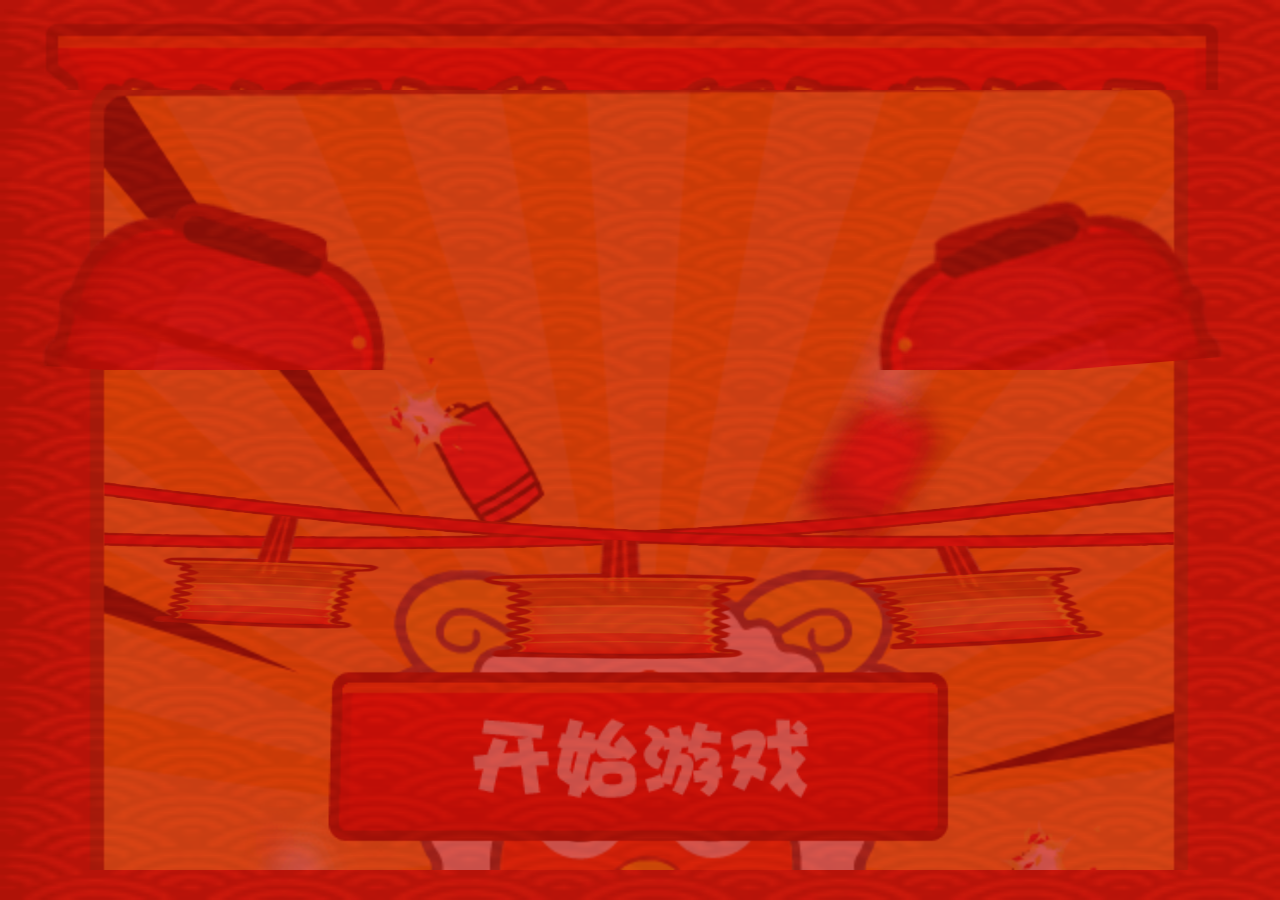
==== view/index.html @ 18767a3e "add js svg" ====
<!DOCTYPE html>
<html>
<head>
<meta charset="utf-8">
<title>年兽</title>
<meta name="viewport" content="width=device-width,initial-scale=1.0,user-scalable=no">
<meta content="yes" name="apple-mobile-web-app-capable">
<meta name="description" content="">
<meta name="keywords" content="">
<link href="../assets/css/public.css" rel="stylesheet" type="text/css" />
</head>
<body id="main">
<div id="mask_div"></div>
<div id="loadmask"></div>

<!-- 游戏首屏 -->
<div id="home_box">
	<div id="home_bg"></div>
	<div id="zyan"></div>
	<div id="home_gj"></div>
	<div id="home_xgj"></div>
</div>


<!-- 游戏界面 -->
<div id="game_pane">
	<div id="game_bg"></div>
	<div id="scorebar">
		<div>1</div>
	</div>
	<div id="game_boss"></div>
	<div id="game_sky"></div>
	<div id="boss_talk"></div>
	
	<!-- 控制引线燃烧区域 -->
	<div id="all_ctl">
		<div id="ctl_box">
			<div id="fire_line_pane">
				<div id="fire_line"></div>
				<div id="fire_gif"><img src="../assets/img/fire.gif" /></div>
				<div id="hover_pane"></div>
			</div>
		</div>			
		<div id="bzgif_box">
			<div id="bzgif_pane"><div id="bzgif"></div></div>
			<div id="bigfire"><img src="../assets/img/big_fire.gif" /></div>
		</div>
		<div id="bz_box">
			<div id="bz"></div>		
		</div>
	</div>
	<!-- 控制引线燃烧区域 end-->

</div>


<!-- home开始 -->
<div id="start_div">
	<div id="start_bt"></div>
</div>


<!-- 永远显示层 -->
<div id="denglong_box">
	<div id="left_dl"></div>
	<div id="right_dl"></div>
	<div id="dltit_bar"></div>
</div>


<!-- pop层 -->
<div id="pop_div">
	<div id="pop_close"></div>

	<!-- 游戏引导 -->
	<div id="game_guide">
		<div id="guide_mm">
			<div id="guide_fline"></div>
			<div id="guide_fire">
				<img src="../assets/img/fire.gif" />
			</div>
			<div id="guide_bz"></div>
			<div id="guide_hline"></div>
			<div class="hand_off"></div>
			<div class="hand_on"></div>
		</div>
		<div id="guide_txt"></div>
		<div id="real_play"></div>
	</div>

	<!-- 游戏失败 -->
	<!-- 一次都没有过关 -->
	<div id="all_fail" class="hide">
		<div class="fail_box"></div>
		<div class="play_again"></div>
		<div class="share_bt"></div>
		<div class="gift_bt"></div>
	</div>
	<!-- 为至少有一次有过关 -->
	<div id="def_fail" class="hide">
		<div class="fail_box">
			<div class="kill_num killnum01 fr">25</div>
			<div class="kill_num killnum02 fl">25</div>
		</div>
		<div class="play_again"></div>
		<div class="share_bt"></div>
		<div class="gift_bt"></div>
	</div>
</div>


</body>
</html>
<script src="../assets/js/jquery-1.7.1.min.js"></script>
<script src="../assets/js/springMove.js" type="text/javascript"></script>
<script src="../assets/js/jquery.rotate.js" type="text/javascript"></script>
<script src="../assets/js/script.js" type="text/javascript"></script>
---- assets/css/public.css ----
﻿html,body,div,dl,dt,dd,pre,code,form,fieldset,legend,input,textarea,p,blockquote,th,td,em,button{margin:0;padding:0;border:0;list-style:none;}
html{width:100%;height:100%;overflow:hidden;}
body{font-family:'microsoft yahei','SimHei','sans-serif';font-size:62.5%;color:#333;height:100%;line-height:1.8em;background:#ba150a;overflow:hidden;}
.nfont{font-family:'Georgia','microsoft yahei','SimHei';}
.hide{display:none;}
.show{display:block;}
.pointer{cursor:pointer;}
.fl{float:left;}
.fr{float:right;}
.vm{vertical-align:middle;}
.vb{vertical-align:bottom;}
.bold{font-weight:bold;}
.blk{color:#333}
.white{color:#fff;}
.blue{color:#0366a1;}
.gray{color:#797979;}
.gray2{color:#e4e4e4;}
.tcenter{text-align:center;}
.tleft{text-align:left;}
.tright{text-align:right;}
.clear{clear:both;height:1em;}
.f12{font-size:1.2em;}
.f14{font-size:1.4em;}
.f16{font-size:1.6em;}
.f18{font-size:1.8em;}
.f20{font-size:2em;}
.f22{font-size:2.2em;}
.f24{font-size:2.4em;}
.f26{font-size:2.6em;}
.f28{font-size:2.8em;}
.f30{font-size:3em;}
.f36{font-size:3.6em;}
.f50{font-size:5em;}
.cp{position:absolute;}
.autop {white-space: nowrap;overflow: hidden;text-overflow: ellipsis;}
.autom{margin:0 auto;}
#mask_div{position:fixed;z-index:311;top:0;left:0;display:none;zoom:1;background:rgba(0, 0, 0, 1);filter:Alpha(opacity=70);-moz-opacity:0.7;opacity: 0.7; background:rgba(0, 0, 0, 0.7)!important;filter: progid:DXImageTransform.Microsoft.gradient(startColorstr=#99000000,endColorstr=#99000000)!important;height:100%;width:100%;}

#preloader {
/* Images you want to preload*/
width: 0px;
height: 0px;
display: inline;
background-image: url(../img/bg.png);
background-image: url(../img/bg_titbar.png);
background-image: url(../img/left_dl.png);
background-image: url(../img/right_dl.png);
background-image: url(../img/homebg.png);
background-image: url(../img/zyan.png);
background-image: url(../img/ssdl.png);
background-image: url(../img/start.png);
background-image: url(../img/popbg.png);
background-image: url(../img/pob_close.png);
background-image: url(../img/all_fail.png);
background-image: url(../img/def_fail.png);
background-image: url(../img/bz.png);
background-image: url(../img/fline.png);
background-image: url(../img/hand_off.png);
background-image: url(../img/hand_on.png);
background-image: url(../img/gudtxt.png);
background-image: url(../img/real_start.png);
background-image: url(../img/play_again.png);
background-image: url(../img/share_bt.png);
background-image: url(../img/gift_bt.png);
background-image: url(../img/gamebg.png);
background-image: url(../img/scorebar.png);
background-image: url(../img/boss_1.png);
background-image: url(../img/boss_2.png);
background-image: url(../img/boss_3.png);
background-image: url(../img/boss_over_1.png);
background-image: url(../img/boss_over_2.png);
background-image: url(../img/boss_over_3.png);
background-image: url(../img/boss_talk_1.png);
background-image: url(../img/boss_talk_2.png);
background-image: url(../img/boss_talk_3.png);
background-image: url(../img/sky.png);
background-image: url(../img/bz.png);
background-image: url(../img/bzgif.png);
background-image: url(../img/fline.png);
background-image: url(../img/fire.gif);
background-image: url(../img/big_fire.gif);
background-image: url();
}

body{background:url(../img/bg.png) no-repeat fixed;background-size:100% 100%;}
#loadmask{background:url(../img/bg.png) no-repeat fixed;background-size:100% 100%;position:absolute;width:100%;height:100%;z-index:300;}
#dltit_bar{position:absolute;z-index:100;background:url(../img/bg_titbar.png) no-repeat;background-size:100% auto;width:100%;height:8em;}
#denglong_box{overflow:hidden;height:40%;width:100%;z-index:200;margin-top:1em;position:absolute;}
#left_dl{position:absolute;z-index:99;background:url(../img/left_dl.png) no-repeat;background-size:100% auto;width:35%;height:20em;margin-top:13%;left:-2em;}
#right_dl{position:absolute;z-index:99;background:url(../img/right_dl.png) no-repeat;background-size:100% auto;width:35%;height:20em;margin-top:12.4%;right:-1.6em;}


/* 基础默认css 适应iphone5 */
#home_box{position:absolute;z-index:198;margin-top:6em;width:100%;height:90%;}
#home_bg{position:absolute;background: url(../img/homebg.png) no-repeat top center;background-size: 100% auto;width: 100%;height:100%;}
#zyan{position:absolute;background: url(../img/zyan.png) no-repeat top center;background-size: 100% auto;width: 100%;height:100%;display:none;}
#home_gj{position:absolute;background: url(../img/ssdl.png) no-repeat;background-size:100% 100%;width:100%;height:24%;top:50%;}
#start_div{position:absolute;bottom:6%;width:100%;height:20%;margin: 0 auto;z-index:198;}
#start_bt{background: url(../img/start.png) no-repeat bottom center;background-size:100% auto;width:50%;height:100%;margin: 0 auto;}

#pop_div{z-index:312;position:absolute;background: url(../img/popbg.png) no-repeat top center;background-size:100% auto;width:100%;height:70%;top:12%;display:none;}
#pop_close{position:absolute;background: url(../img/pob_close.png) no-repeat top center;background-size:100% auto;width:100%;height:10%;margin-top:-12%;}
#all_fail{background: url(../img/all_fail.png) no-repeat top center;background-size:100% auto;width:100%;height:100%;}
#def_fail{background: url(../img/def_fail.png) no-repeat top center;background-size:100% auto;width:100%;height:100%;}

#game_guide{width:100%;height:100%;}
#guide_mm{width:100%;height:49%;}
#guide_hline{background: #b30e0e;
border-top: 12px solid #fff;
border-bottom: 12px solid #fff;
height: 2px;
margin: 20% 9% 0 9%;
position: absolute;
width: 82%;
border-left: 0;
border-right: 0;
opacity: 0.8;}
#guide_bz{background: url(../img/bz.png) no-repeat top center;background-size:auto 100%;width:100%;height:18%;margin-top:36%;position: absolute;}
#guide_fline{background:url(../img/fline.png) no-repeat bottom center;background-size:auto 90%;height:20%;position:absolute;width:100%;margin-top:14%;}
#guide_fire{position:absolute;width:100%;margin-top:14%;text-align:center;height:20%;display:none;}
#guide_fire img{width:10%;}
#guide_hand{position:absolute;width:100%;height:16%;margin-top: 30%;}
.hand_off{position:absolute;width:100%;height:16%;margin-top: 30%;background:url(../img/hand_off.png) no-repeat top center;background-size:auto 100%;}
.hand_on{position:absolute;width:100%;height:16%;margin-top: 30%;background:url(../img/hand_on.png) no-repeat top center;background-size:auto 100%;display:none;}

#guide_txt{background: url(../img/gudtxt.png) no-repeat top center;background-size:100% auto;width:100%;height:30%;margin: 0 auto;}
#real_play{background: url(../img/real_start.png) no-repeat top center;background-size:100% auto;width:80%;height:15%;margin: 0 auto;}

.fail_box{width:100%;height:58%;}
.play_again{background: url(../img/play_again.png) no-repeat center;background-size:100% auto;width:40%;height:10%;margin:0 auto;}
.share_bt{background: url(../img/share_bt.png) no-repeat center;background-size:100% auto;width:80%;height:14%;margin:0 auto;}
.gift_bt{background: url(../img/gift_bt.png) no-repeat center;background-size:100% auto;width:80%;height:14%;margin:0 auto;}
.killnum01{font-size:6em;color:#610b03;font-family: 'Georgia';margin:23% 14% 0 0;clear:both;}
.killnum02{font-size:3em;margin:22% 0 0 53%;clear:both;color:#610b03;font-weight:bold;}

#game_pane{position:absolute;z-index:198;margin-top:6em;width:100%;height:90%;display:none;}
#game_bg{position:absolute;background: url(../img/gamebg.png) no-repeat top center;background-size: 100% auto;width: 100%;height:100%;}
#scorebar{position:absolute;background: url(../img/scorebar.png) no-repeat top center;background-size: 100% auto;width: 100%;height:10%;margin-top:4%;text-align:center;}
#scorebar div{font-size:2.6em;color:#fff;width:15%;margin:5% auto 0 auto;}

#game_boss{position:absolute;width: 100%;height:4%;margin-top:42%;opacity:0;}
.boss_1{background: url(../img/boss_1.png) no-repeat top center;background-size:auto 100%;}
.boss_2{background: url(../img/boss_2.png) no-repeat top center;background-size:auto 100%;}
.boss_3{background: url(../img/boss_3.png) no-repeat top center;background-size:auto 100%;}
.boss_over_1{background: url(../img/boss_over_1.png) no-repeat top center;background-size:auto 100%;}
.boss_over_2{background: url(../img/boss_over_2.png) no-repeat top center;background-size:auto 100%;}
.boss_over_3{background: url(../img/boss_over_3.png) no-repeat top center;background-size:auto 100%;}
#game_sky{position:absolute;background: url(../img/sky.png) no-repeat top center;background-size: 100% auto;width: 100%;height:100%;}
#boss_talk{position:absolute;width: 100%;height:80%;margin-top:6%;opacity:0;}
.boss_talk_1{background: url(../img/boss_talk_1.png) no-repeat top center;background-size:auto 100%;}
.boss_talk_2{background: url(../img/boss_talk_2.png) no-repeat top center;background-size:auto 100%;}
.boss_talk_3{background: url(../img/boss_talk_3.png) no-repeat top center;background-size:auto 100%;}

#bz_box{position:absolute;width:100%;height:100%;}
#bz{background: url(../img/bz.png) no-repeat top center;background-size: 100% auto;width: 20%;height:20%;margin:106% auto 0 auto;}
#bzgif_box{position:absolute;width:100%;height:100%;}
#bzgif_pane{position: absolute;width:100%;height: 100%;text-align: center;}
#bzgif{display:none;background: url(../img/bzgif.png) no-repeat top center;background-size: 100% auto;width: 20%;height:20%;margin:106% auto 0 auto;}
#bigfire{position:absolute;8width:100%;height:20%;margin-top:50%;text-align:center;display: none;}
#bigfire img{width:20%;}
#ctl_box{position:absolute;width:100%;height:100%;}
#fire_line_pane{width:84%;margin:80% auto 0 auto;height:20%;}
#fire_line{background:url(../img/fline.png) no-repeat bottom center;background-size:auto 90%;height:20%;position:absolute;width:84%;}
#hover_pane{
background: #b30e0e;
border-top: 10px solid #fff;
border-bottom: 10px solid #fff;
height: 2px;
margin-top: 0;
position: absolute;
width: 84%;
border-left: 0;
border-right: 0;
opacity: 0.8;
}
#fire_gif{position:absolute;width:84%;margin-top:0;text-align:center;}
#fire_gif img{width:10%;}






/* iphone 4 */
@media only screen and (device-height:480px) and (-webkit-min-device-pixel-ratio:2){
	#start_div{bottom:1%;}
	#left_dl{width:30%;margin-top:18%;}
	#right_dl{width:30%;margin:18%;}
	#home_gj{top:58%;}
	#pop_div{height:94%;top:15%;}
	#guide_txt{height:32%;}
	#real_play{height:18%}
	#denglong_box{height:45%;}
	#guide_bz{height:20%;margin-top:32%}
	#scorebar{height:14%}
	#boss_talk{margin-top:22%;}
	#fire_line{height: 28%;}


}

/* iphone 5 */
@media only screen and (device-height:568px) and (max-device-width:640px) and (-webkit-min-device-pixel-ratio:2) {
	#home_gj{top:53%;height:28%;}
	#pop_div{height:80%;}
	#guide_bz{;margin-top:34%}
	#boss_talk{margin-top:13%;}
	#bz{margin:105% auto 0 auto;}
	.fail_box{height:58%;}
	.killnum02{margin:23% 0 0 53.4%;}
}



/* iphone 6 */
@media only screen and (device-height:667px) and (max-device-width:750px) and (-webkit-min-device-pixel-ratio:2) {
	#start_div{bottom:8%;}
	#home_gj{top:52%;}
	#pop_div{height:76%;}
	#scorebar{margin-top:8%;}
	#boss_talk{margin-top:10%;}
	.killnum02{font-size:3.4em;margin:24% 0 0 54%;}


}

/* iphone 6plus */
@media only screen and (device-height:736px) and (max-device-width:750px) and (-webkit-min-device-pixel-ratio:2) {
	#start_div{bottom:2%;}
	#pop_div{height:82%;}
	#guide_bz{height:20%;margin-top:28%}
	#guide_txt{height:28%;}
	#scorebar{margin-top:10%;}
	.fail_box{height:52%;}
	#boss_talk{margin-top:13%;}
	.killnum02{margin:24.4% 0 0 55%;}
}
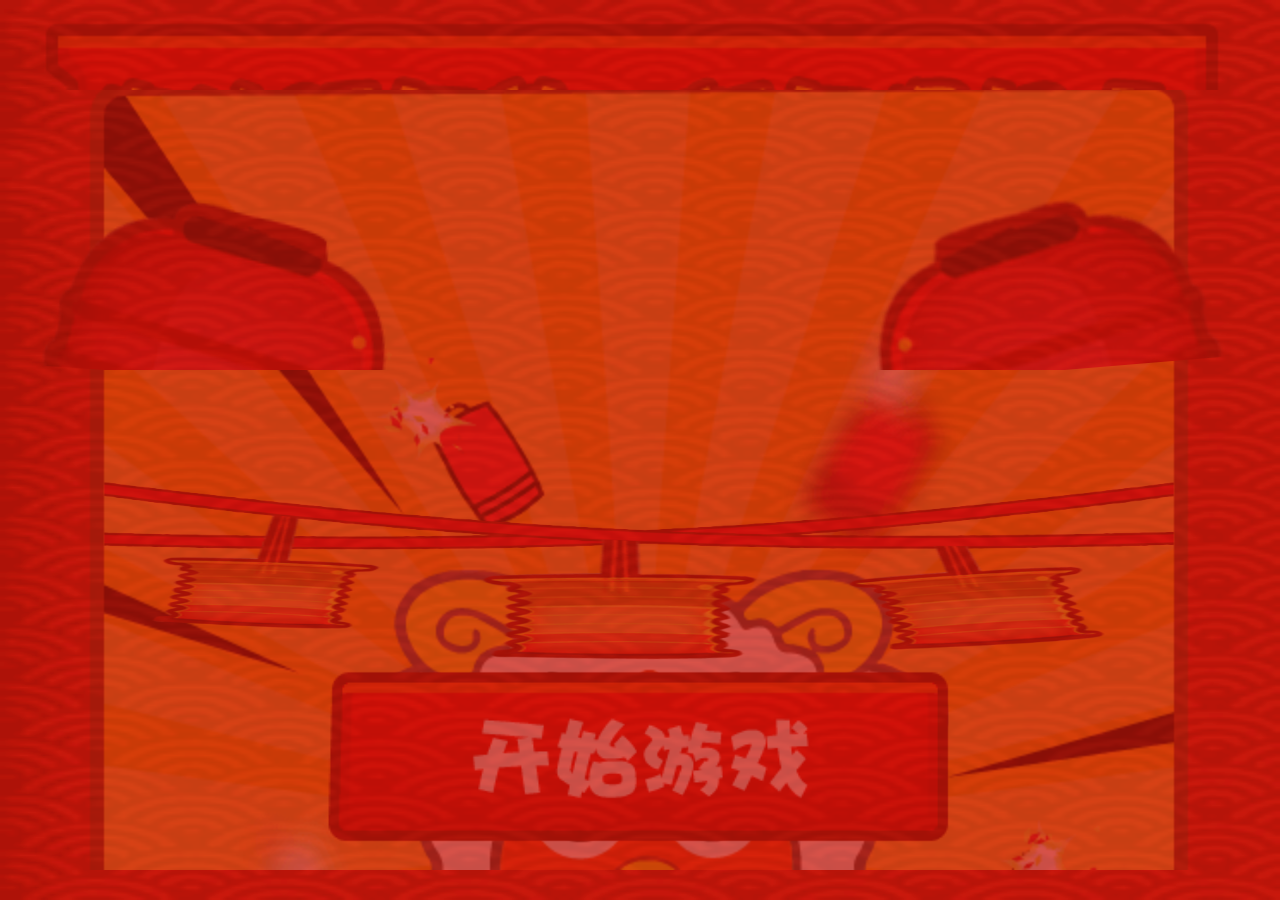
==== commit b2d7b6c0: "svg" ====
--- a/view/index.html
+++ b/view/index.html
@@ -10,6 +10,7 @@
 <link href="../assets/css/public.css" rel="stylesheet" type="text/css" />
 </head>
 <body id="main">
+<div id="preloader"></div>
 <div id="mask_div"></div>
 <div id="loadmask"></div>
 
@@ -36,18 +37,19 @@
 	<div id="all_ctl">
 		<div id="ctl_box">
 			<div id="fire_line_pane">
-				<div id="fire_line"></div>
+				<div id="drawing"></div>
+				<!--<div id="fire_line"></div>
 				<div id="fire_gif"><img src="../assets/img/fire.gif" /></div>
-				<div id="hover_pane"></div>
+				<div id="hover_pane"></div>-->
 			</div>
 		</div>			
-		<div id="bzgif_box">
+		<!--<div id="bzgif_box">
 			<div id="bzgif_pane"><div id="bzgif"></div></div>
 			<div id="bigfire"><img src="../assets/img/big_fire.gif" /></div>
 		</div>
 		<div id="bz_box">
 			<div id="bz"></div>		
-		</div>
+		</div>-->
 	</div>
 	<!-- 控制引线燃烧区域 end-->
 
@@ -114,4 +116,6 @@
 <script src="../assets/js/jquery-1.7.1.min.js"></script>
 <script src="../assets/js/springMove.js" type="text/javascript"></script>
 <script src="../assets/js/jquery.rotate.js" type="text/javascript"></script>
-<script src="../assets/js/script.js" type="text/javascript"></script>+<script src="../assets/js/svg.min.js"></script>
+<script src="../assets/js/script.js" type="text/javascript"></script>
+<script src="../assets/js/game.js"></script>--- a/assets/css/public.css
+++ b/assets/css/public.css
@@ -176,9 +176,8 @@
 #fire_gif{position:absolute;width:84%;margin-top:0;text-align:center;}
 #fire_gif img{width:10%;}
 
-
-
-
+#all_ctl{width:100%;position:absolute;}
+#drawing{margin:0 auto;}
 
 
 /* iphone 4 */
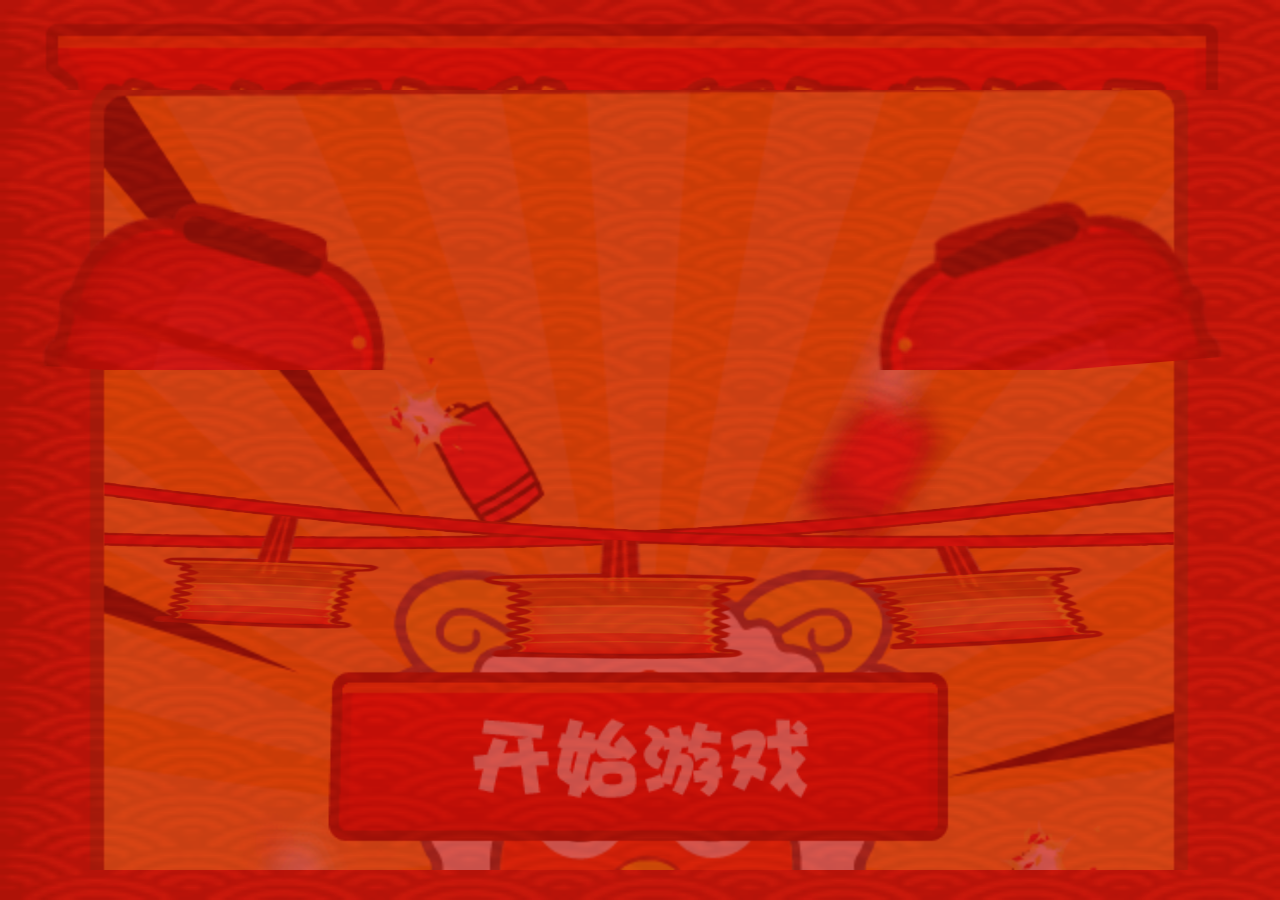
==== commit cf288231: "js" ====
--- a/view/index.html
+++ b/view/index.html
@@ -2,7 +2,7 @@
 <html>
 <head>
 <meta charset="utf-8">
-<title>年兽</title>
+<title>炮竹驱年兽，新年爆好运</title>
 <meta name="viewport" content="width=device-width,initial-scale=1.0,user-scalable=no">
 <meta content="yes" name="apple-mobile-web-app-capable">
 <meta name="description" content="">
@@ -11,8 +11,10 @@
 </head>
 <body id="main">
 <div id="preloader"></div>
+<div id="hoverpane"></div>
 <div id="mask_div"></div>
 <div id="loadmask"></div>
+
 
 <!-- 游戏首屏 -->
 <div id="home_box">
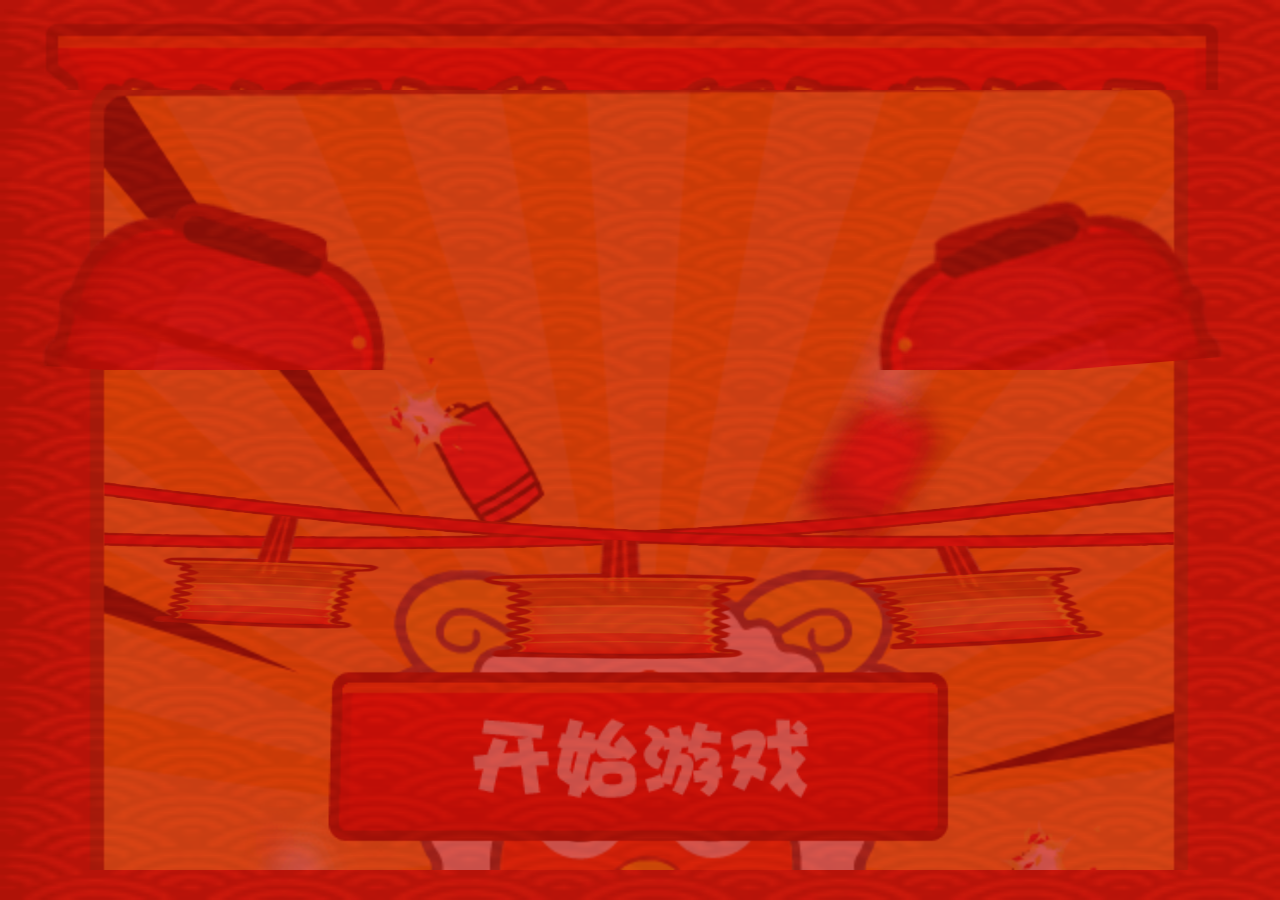
==== commit 9aa2c681: "press and pressup event" ====
--- a/view/index.html
+++ b/view/index.html
@@ -116,6 +116,7 @@
 </body>
 </html>
 <script src="../assets/js/jquery-1.7.1.min.js"></script>
+<script src="../assets/js/hammer.min.js"></script>
 <script src="../assets/js/springMove.js" type="text/javascript"></script>
 <script src="../assets/js/jquery.rotate.js" type="text/javascript"></script>
 <script src="../assets/js/svg.min.js"></script>
--- a/assets/css/public.css
+++ b/assets/css/public.css
@@ -35,6 +35,7 @@
 .autop {white-space: nowrap;overflow: hidden;text-overflow: ellipsis;}
 .autom{margin:0 auto;}
 #mask_div{position:fixed;z-index:311;top:0;left:0;display:none;zoom:1;background:rgba(0, 0, 0, 1);filter:Alpha(opacity=70);-moz-opacity:0.7;opacity: 0.7; background:rgba(0, 0, 0, 0.7)!important;filter: progid:DXImageTransform.Microsoft.gradient(startColorstr=#99000000,endColorstr=#99000000)!important;height:100%;width:100%;}
+#hoverpane{position:fixed;z-index:299;top:0;left:0;display:none;zoom:1;height:100%;width:100%;background:rgba(255,255,255,0)}
 
 #preloader {
 /* Images you want to preload*/
